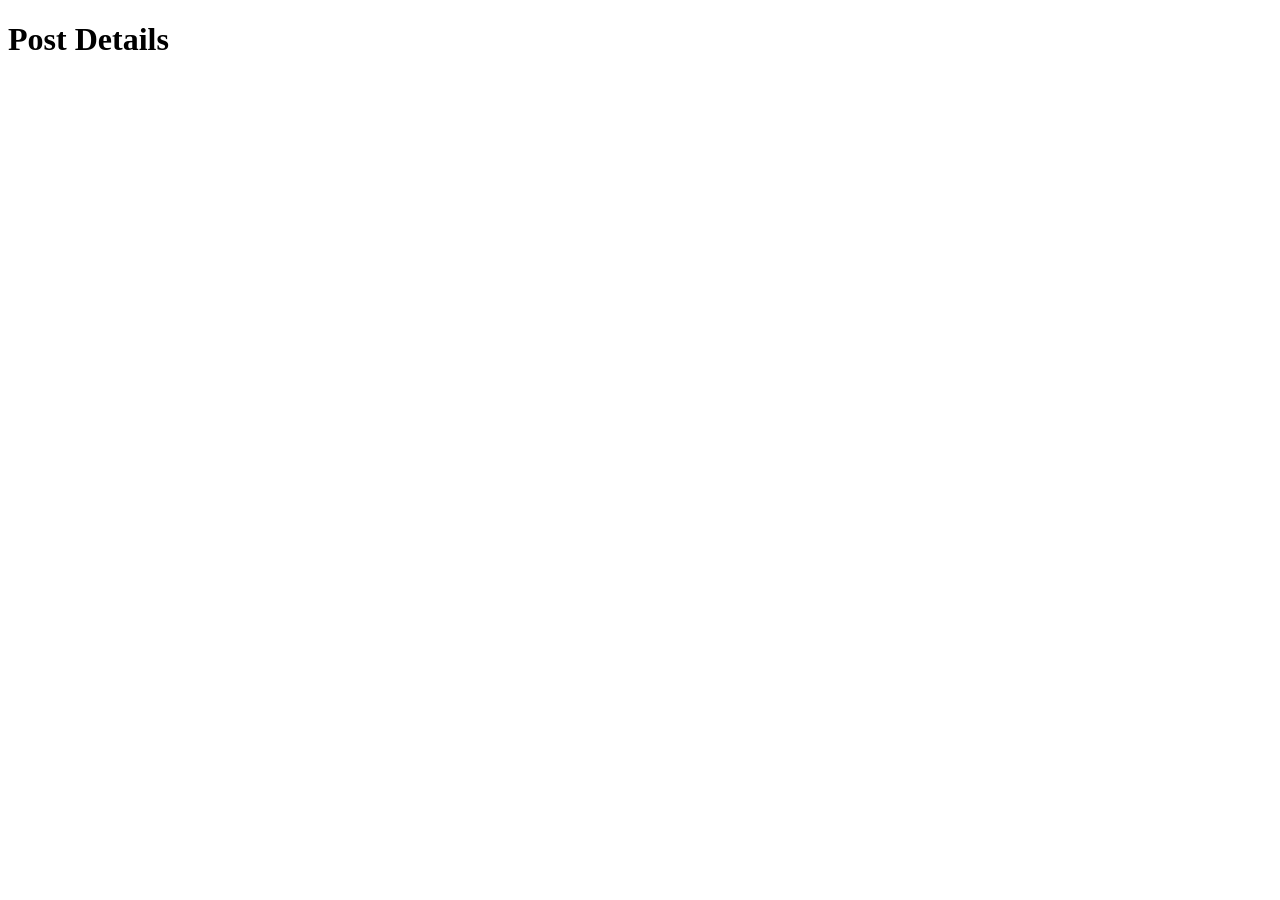
==== mini_project/postDetail.html @ 2bb0b5a1 "js" ====
<!DOCTYPE html>
<html lang="en">
<head>
    <meta charset="UTF-8">
    <title>Title</title>
</head>
<body>
<h1>Post Details</h1>

<div class="post"></div>
<div class = "comments"></div>

<script src="post.js"></script>

</body>
</html>
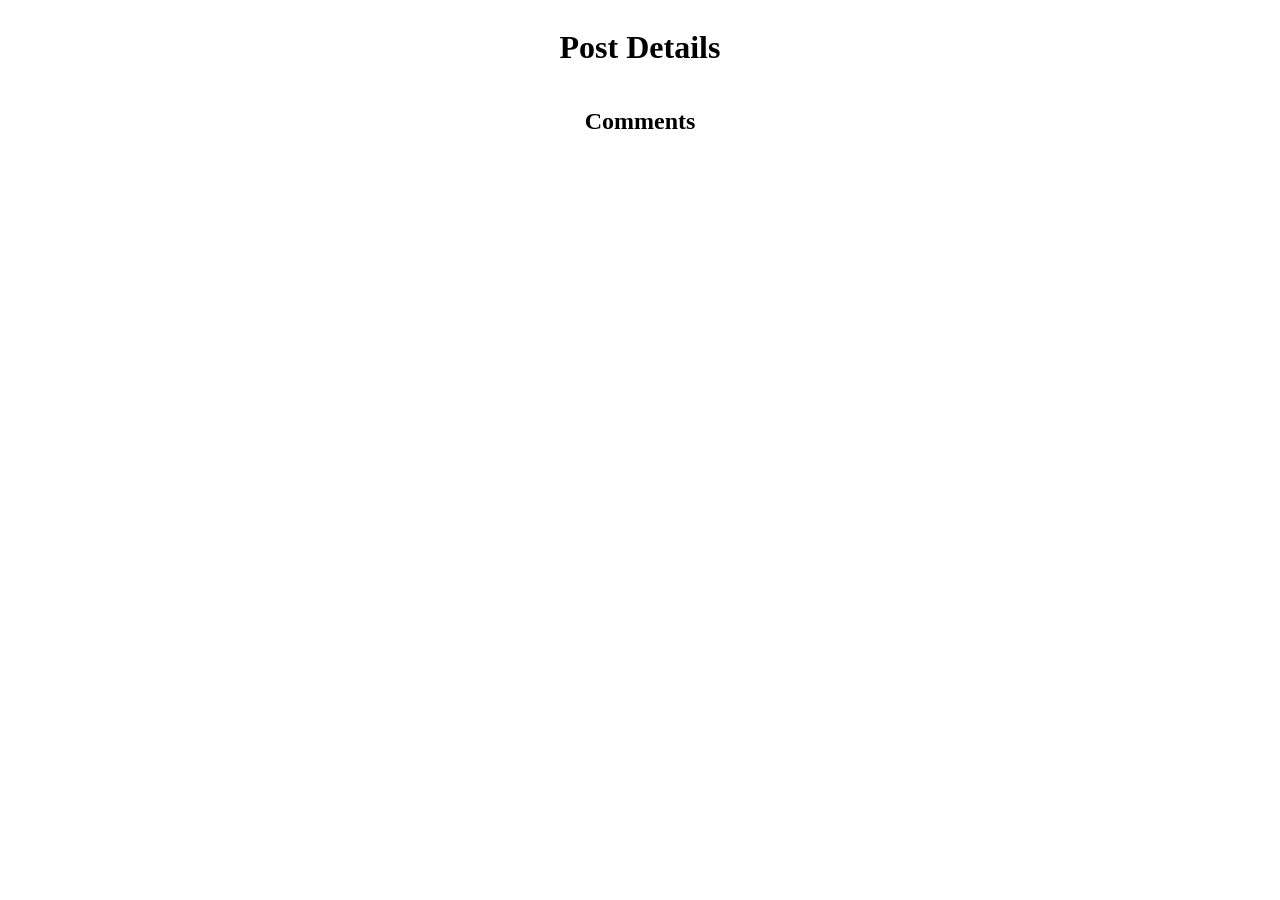
==== commit c943e890: "js" ====
--- a/mini_project/postDetail.html
+++ b/mini_project/postDetail.html
@@ -3,12 +3,16 @@
 <head>
     <meta charset="UTF-8">
     <title>Title</title>
+    <link rel="stylesheet" href="postDetail.css">
 </head>
 <body>
-<h1>Post Details</h1>
+<div class="box">
+    <h1>Post Details</h1>
 
-<div class="post"></div>
-<div class = "comments"></div>
+    <div class="post"></div>
+    <h2>Comments</h2>
+    <div class = "comments"></div>
+</div>
 
 <script src="post.js"></script>
 
--- a/mini_project/postDetail.css
+++ b/mini_project/postDetail.css
@@ -0,0 +1,27 @@
+.box{
+    display: flex;
+    flex-direction: column;
+  align-items: center;
+
+
+}
+.post{
+    display: flex;
+    flex-direction: column;
+    align-items: center;
+    background: antiquewhite;
+}
+.comments{
+    display: flex;
+    background: silver;
+flex-wrap: wrap;
+    justify-content: center;
+}
+.comment{
+    margin: 10px;
+    background: gray;
+    box-sizing: border-box;
+    display: flex;
+    width: 20%;
+   flex-wrap: wrap;
+}
